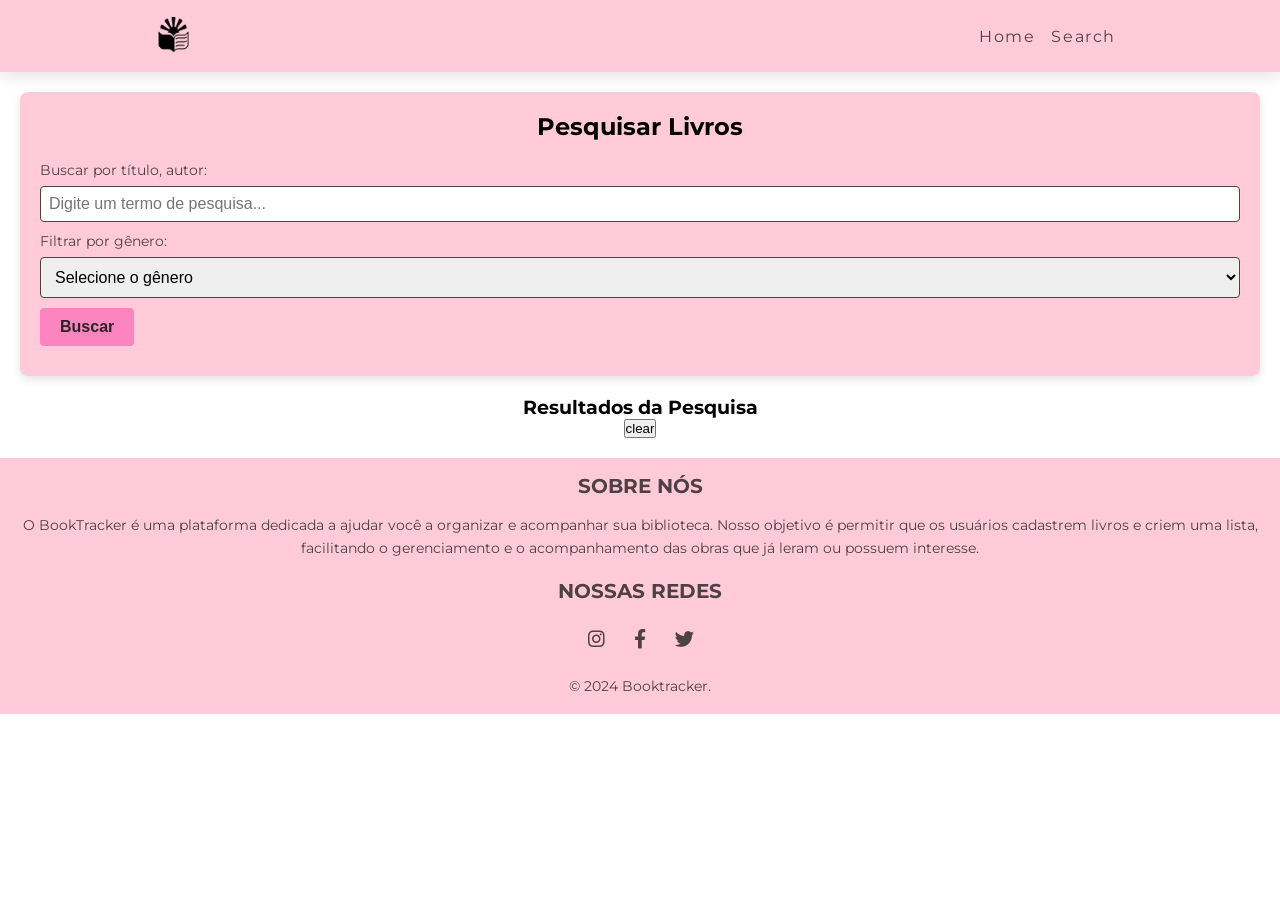
==== pages/search.html @ cc8b5ba9 "Subindo projeto para o repositório GIT" ====
<!DOCTYPE html>
<html lang="pt-br">
  <head>
    <meta charset="UTF-8" />
    <meta name="viewport" content="width=device-width, initial-scale=1.0" />
    <title>Pesquisar Livros - Booktracker</title>
    <link
      rel="stylesheet"
      href="https://cdnjs.cloudflare.com/ajax/libs/font-awesome/5.14.0/css/all.min.css"
    />
    <link rel="stylesheet" href="../css/stylesSearch.css" />
    <link rel="icon" href="../imgs/favicon.png" type="image.png" />
  </head>
  <!-- corpo da página -->
  <body>
    <!-- header da página -->
    <header>
      <nav>
        <div class="nav-center">
          <!-- contém o cabeçalho da navegação -->
          <div class="nav-header">
            <!-- logo da página -->
            <img
              src="../imgs/icon.png"
              class="logo"
              alt="logo"
              width="35px"
              height="40px"
            />
            <!-- botão de alternância para exibir ou ocultar links em telas menores -->
            <button class="nav-toggle">
              <!-- ícone de barras do font awesome -->
              <i class="fas fa-bars"></i>
            </button>
          </div>
          <!-- lista de links de navegação -->
          <ul class="links">
            <li>
              <a href="../index.html">home</a>
            </li>
            <li>
              <a href="./search.html" id="search-link">search</a>
            </li>
          </ul>
        </div>
      </nav>
    </header>

    <!-- conteúdo principal da página -->
    <main>
      <!-- container de busca -->
      <div class="search-container">
        <h2>Pesquisar Livros</h2>
        <!-- formulário de busca -->
        <form id="search-form" action="" method="GET">
          <!-- campo para digitar o termo de pesquisa -->
          <div class="form-group">
            <label for="search-query"
              >Buscar por título, autor:</label
            >
            <input
              type="text"
              class="form-control"
              id="search-query"
              name="query"
              placeholder="Digite um termo de pesquisa..."
            />
          </div>
          <!-- campo para filtrar por gênero -->
          <div class="form-group">
            <label for="search-genre">Filtrar por gênero:</label>
            <select id="search-genre" class="form-control" name="genre">
              <option value="" disabled selected>Selecione o gênero</option>
              <option value="Ficção">Ficção</option>
              <option value="Romance">Romance</option>
              <option value="Suspense">Suspense</option>
              <option value="Fantasia">Fantasia</option>
              <option value="Biografia">Biografia</option>
              <option value="Outro">Outro</option>
            </select>
          </div>
          <!-- botão para submeter o formulário de busca -->
          <div class="form-group">
            <button type="submit" class="btn btn-primary">Buscar</button>
          </div>
        </form>
      </div>

      <!-- resultados da pesquisa -->
      <div class="search-results">
        <h3>Resultados da Pesquisa</h3>
        <!-- aqui os livros encontrados serão listados -->
        <div class="book-list">
          <!-- lista de livros será preenchida aqui -->
           <ul id="book-list">

           </ul>
        </div>
        <button type="button" class="clear-btn">clear</button>
      </div>
    </main>

    <!-- rodapé da página -->
    <footer class="footer bg-dark text-light py-4">
      <div class="container">
        <!-- seção de informações sobre a plataforma -->
        <div class="row">
          <div class="col-lg-6 col-md-12 mb-4">
            <h5 class="text-uppercase">Sobre Nós</h5>
            <p class="aboutus-p">
              O BookTracker é uma plataforma dedicada a ajudar você a organizar
              e acompanhar sua biblioteca. Nosso objetivo é permitir que os
              usuários cadastrem livros e criem uma lista, facilitando o
              gerenciamento e o acompanhamento das obras que já leram ou possuem
              interesse.
            </p>
          </div>
          <!-- seção de links para redes sociais -->
          <div class="col-lg-6 col-md-12 text-center">
            <h5 class="text-uppercase mb-3">nossas redes</h5>
            <div class="social-media">
              <!-- ícones de redes sociais -->
              <a
                class="btn btn-outline-light btn-floating m-1"
                href="https://www.instagram.com/accounts/login/"
                role="button"
              >
                <i class="fab fa-instagram"></i>
              </a>
              <a
                class="btn btn-outline-light btn-floating m-1"
                href="https://www.facebook.com/?locale2=pt_BR&_rdr"
                role="button"
              >
                <i class="fab fa-facebook-f"></i>
              </a>
              <a
                class="btn btn-outline-light btn-floating m-1"
                href="https://x.com/i/flow/login?lang=pt"
                role="button"
              >
                <i class="fab fa-twitter"></i>
              </a>
            </div>
          </div>
        </div>

        <!-- rodapé final com copyright -->
        <div class="text-center mt-3">
          <p class="mb-0">© 2024 Booktracker.</p>
        </div>
      </div>
    </footer>

    <!-- link para o arquivo js -->
    <script src="../js/app.js"></script>
  </body>
</html>
---- css/stylesSearch.css ----
@import url("https://fonts.googleapis.com/css2?family=Montserrat:wght@400;700&display=swap");

*,
::after,
::before {
  margin: 0;
  padding: 0;
  box-sizing: border-box;
}


ul {
  list-style-type: none;
}

a {
  text-decoration: none;
}

nav {
  background: #ffcbdb;
  box-shadow: 0 5px 15px rgba(0, 0, 0, 0.1); /* sombra leve */
}

.nav-header {
  display: flex;
  align-items: center;
  justify-content: space-between;
  padding: 1rem;
}

.nav-toggle {
  font-size: 1.5rem;
  color: #4f4045;
  background: transparent;
  border-color: transparent;
  transition: all 0.3s linear;
  cursor: pointer;
}

.nav-toggle:hover {
  color: #292325; 
  transform: rotate(90deg); 
}

.links a {
  font-family: "Montserrat", sans-serif;
  color: #4f4045; 
  font-size: 1rem;
  text-transform: capitalize;
  letter-spacing: 0.1rem;
  display: block;
  padding: 0.5rem 1rem;
  transition: all 0.3s linear;
}

.links a:hover {
  background: #ffcbdb; 
  color: #292325; 
  padding-left: 1.5rem; 
}

.links {
  height: 0;
  overflow: hidden;
  transition: all 0.3s linear;
}

.show-links {
  height: 80px;
}

@media screen and (min-width: 800px) {
  .nav-center {
    max-width: 1000px;
    margin: 0 auto;
    display: flex;
    align-items: center;
    justify-content: space-between;
    padding: 1rem;
  }

  .nav-header {
    padding: 0;
  }

  .nav-toggle {
    display: none; 
  }

  .links {
    height: auto;
    display: flex;
  }

  .links a {
    padding: 0;
    margin: 0 0.5rem;
  }

  .links a:hover {
    padding: 0;
    background: transparent;
  }
}

.footer {
  background-color: #ffcbdb; 
  color: #4f4045; 
  font-family: "Montserrat", sans-serif;
  padding: 1rem 0; 
  text-align: center; 
}

.footer h5 {
  font-size: 1.25rem;
  margin-bottom: 1rem;
  text-transform: uppercase;
}

.footer p {
  font-size: 0.9rem;
  line-height: 1.6;
}

.aboutus-p {
  margin-bottom: 1.2rem;
}

.social-media a {
  font-size: 1.2rem; 
  color: #4f4045;
  width: 40px;
  height: 40px;
  display: inline-flex;
  justify-content: center;
  margin-bottom: 1rem;
  transition: background-color 0.3s ease;
}

.social-media a:hover {
  color: #292325;
}


.form-container {
  width: 50%;
  margin: 20px;
  padding: 20px;
  background-color: #ffcbdb;
  border-radius: 8px;
  box-shadow: 0 5px 15px rgba(0, 0, 0, 0.1); 
}

@media (max-width: 768px) {
  .form-container {
    width: 70%; 
  }
}

@media (max-width: 480px) {
  .form-container {
    width: 90%; 
    padding: 15px; 
  }
}

.book-form h2 {
  font-family: "Montserrat", sans-serif;
  font-size: 1.6rem;
  color: #4f4045;
  margin-bottom: 0.5rem;
}

.form-group {
  margin-bottom: 6px;
}

form .form-group label {
  font-family: 'Montserrat', sans-serif;
  color: #4f4045;
  font-size: 0.9rem;
  margin-bottom: 2px;
  display: block;
}

.form-control {
  width: 100%;
  padding: 10px;
  font-size: 1rem;
  border: 1px solid #4f4045;
  border-radius: 4px;
  transition: border-color 0.3s ease;
}

.form-control:focus {
  border-color: #f17ea1; 
  outline: none;
}

textarea.form-control {
  font-family: 'Montserrat', sans-serif;
  font-size: 1rem;
  border: 1px solid #4f4045;
  border-radius: 4px;
  padding: 10px;
  width: 100%;
  transition: border-color 0.3s ease;
}

textarea.form-control:focus {
  border-color: #f17ea1;
  outline: none;
}

.btn {
  padding: 10px 20px;
  font-size: 1rem;
  border: none;
  border-radius: 4px;
  cursor: pointer;
  transition: background-color 0.3s ease;
}

.btn-primary {
  background-color: #fc85c0;
  font-weight: bold;
  color: #292325;
}

.btn-primary:hover {
  background-color: #f17ea1;
}

.search-container {
  margin: 20px;
  padding: 20px;
  background-color: #ffcbdb;
  border-radius: 8px;
  box-shadow: 0 4px 8px rgba(0, 0, 0, 0.1);
}

.search-container h2 {
  font-family: "Montserrat", sans-serif;
  text-align: center;
  margin-bottom: 20px;
}

.form-group {
  margin-bottom: 10px;
}

input[type="text"], select {
  width: 100%;
  padding: 8px;
  margin-top: 5px;
}

.search-results {
  margin-top: 20px;
  text-align: center;
  margin-bottom: 20px;
}

.search-results h3 {
  font-family: "Montserrat", sans-serif;
}

.book-list {
  display: grid;
  grid-template-columns: repeat(3, 1fr);
  gap: 20px;
}

.book-item {
  background-color: #fff;
  padding: 20px;
  border-radius: 8px;
  box-shadow: 0 2px 5px rgba(0, 0, 0, 0.1);
}

.book-item h4 {
  font-size: 1.2rem;
  margin-bottom: 10px;
}

.book-item p {
  font-size: 0.9rem;
  color: #555;
}
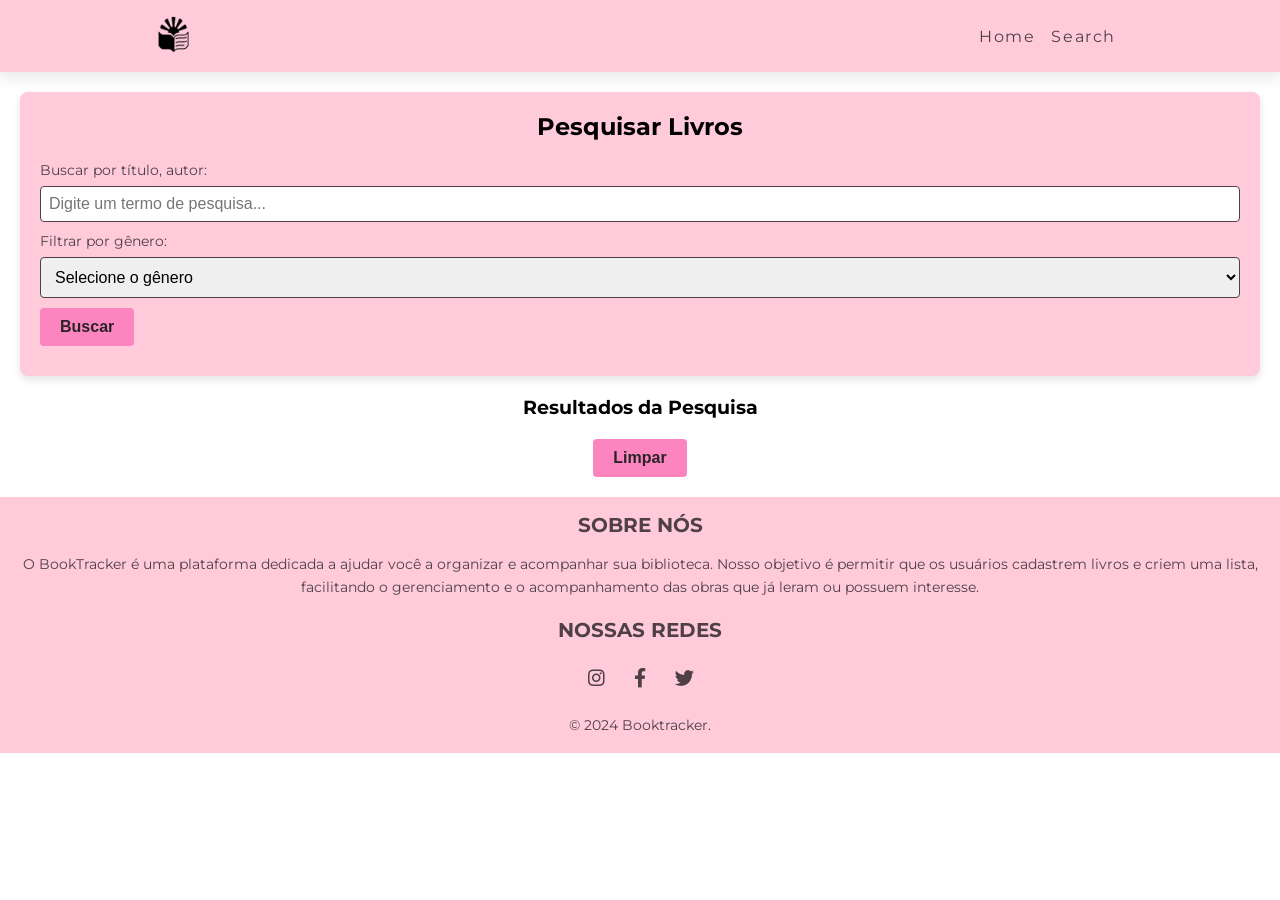
==== commit 427b67cd: "style: Alterações de revisão de código" ====
--- a/pages/search.html
+++ b/pages/search.html
@@ -81,22 +81,24 @@
           </div>
           <!-- botão para submeter o formulário de busca -->
           <div class="form-group">
-            <button type="submit" class="btn btn-primary">Buscar</button>
+            <button type="submit" class="btn btn-primary" id="search-btn">Buscar</button>
           </div>
         </form>
       </div>
 
       <!-- resultados da pesquisa -->
       <div class="search-results">
-        <h3>Resultados da Pesquisa</h3>
-        <!-- aqui os livros encontrados serão listados -->
-        <div class="book-list">
-          <!-- lista de livros será preenchida aqui -->
+        <p class="alert">
+          <h3>Resultados da Pesquisa</h3>
+          <!-- aqui os livros encontrados serão listados -->
+          <div class="book-list">
+          <!-- lista de lAivros será preenchida aqui -->
            <ul id="book-list">
 
            </ul>
+        </p>
         </div>
-        <button type="button" class="clear-btn">clear</button>
+        <button type="button" class="clear-btn">Limpar</button>
       </div>
     </main>
 
@@ -153,6 +155,6 @@
     </footer>
 
     <!-- link para o arquivo js -->
-    <script src="../js/app.js"></script>
+    <script src="../js/appSearch.js"></script>
   </body>
 </html>
--- a/css/stylesSearch.css
+++ b/css/stylesSearch.css
@@ -263,29 +263,75 @@
 }
 
 .search-results h3 {
+  margin-top: 10px;
   font-family: "Montserrat", sans-serif;
 }
 
 .book-list {
-  display: grid;
+  display: center;
   grid-template-columns: repeat(3, 1fr);
   gap: 20px;
 }
 
 .book-item {
+  font-family: "Montserrat", sans-serif;
   background-color: #fff;
   padding: 20px;
   border-radius: 8px;
   box-shadow: 0 2px 5px rgba(0, 0, 0, 0.1);
 }
 
-.book-item h4 {
+.book-item h3 {
   font-size: 1.2rem;
   margin-bottom: 10px;
+}
+
+.book-item p {
+  font-size: 1.2rem;
+  margin-bottom: 5px;
+}
+
+.edit-btn, .delete-btn, .clear-btn {
+  margin-top: 5px;
+  background-color: #fc85c0;
+  font-weight: bold;
+  color: #292325;
+  border: none;
+  padding: 10px 20px;
+  font-size: 1rem;
+  border: none;
+  border-radius: 4px;
+  cursor: pointer;
+  transition: background-color 0.3s ease;
+}
+
+.clear-btn {
+  margin-top: 20px;
+  background-color: #fc85c0;
+  font-weight: bold;
+  color: #292325;
+  border: none;
+  padding: 10px 20px;
+  font-size: 1rem;
+  border: none;
+  border-radius: 4px;
+  cursor: pointer;
+  transition: background-color 0.3s ease;
 }
 
 .book-item p {
   font-size: 0.9rem;
   color: #555;
 }
- +
+/* estilo para alertas de erro */
+.alert-danger {
+  color: #721c24;
+  background: #f8d7da;
+}
+
+/* estilo para alertas de sucesso */
+.alert-success {
+  color: #155724;
+  background: #d4edda;
+}
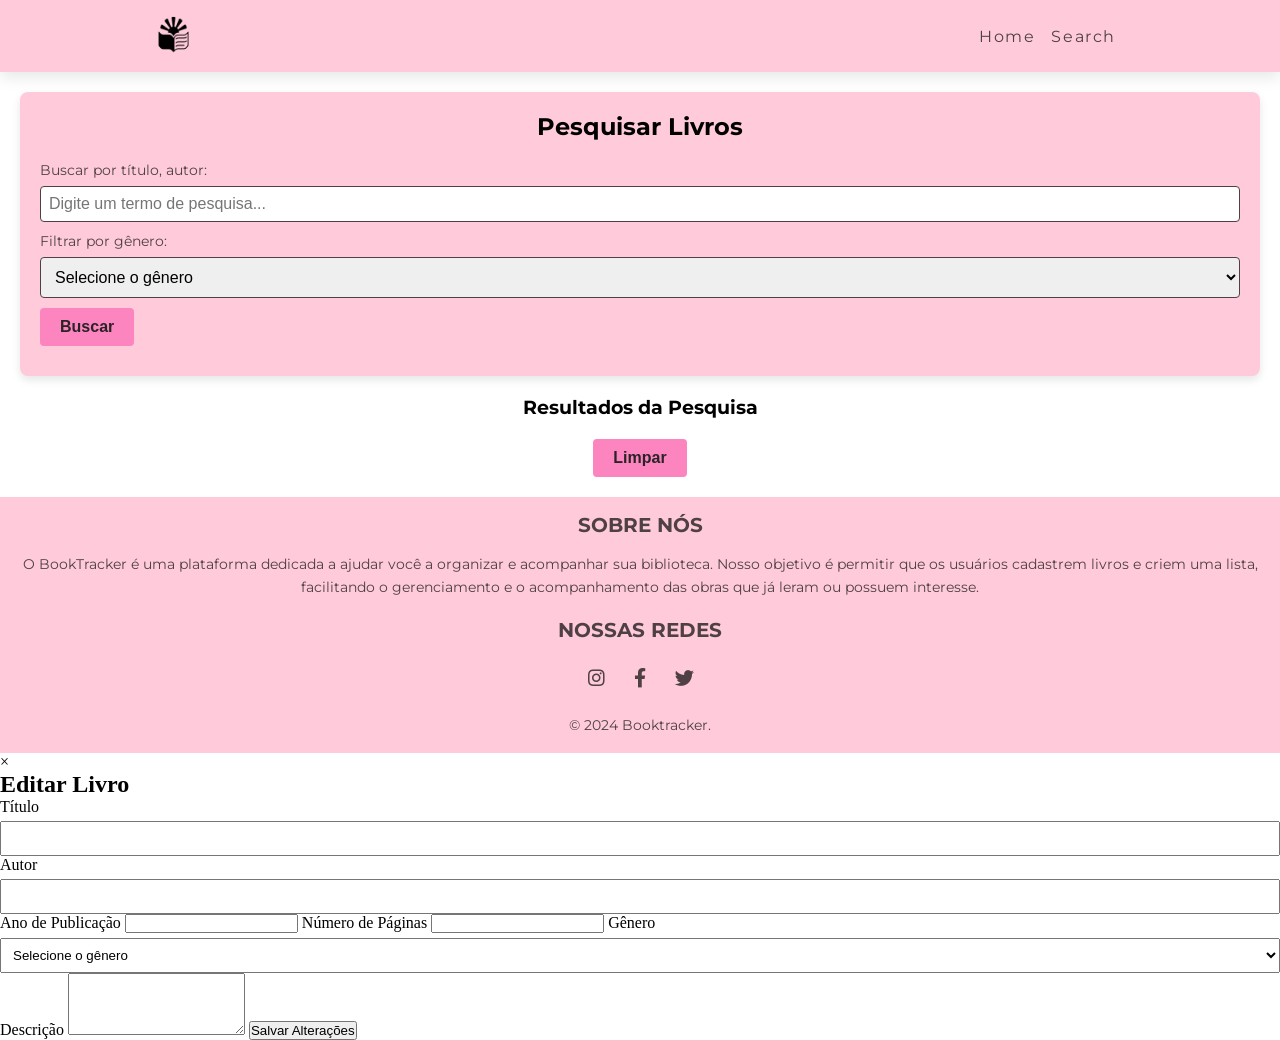
==== commit 51cc3e0b: "feat: Adicionando modal à page" ====
--- a/pages/search.html
+++ b/pages/search.html
@@ -45,7 +45,6 @@
         </div>
       </nav>
     </header>
-
     <!-- conteúdo principal da página -->
     <main>
       <!-- container de busca -->
@@ -85,7 +84,6 @@
           </div>
         </form>
       </div>
-
       <!-- resultados da pesquisa -->
       <div class="search-results">
         <p class="alert">
@@ -94,14 +92,12 @@
           <div class="book-list">
           <!-- lista de lAivros será preenchida aqui -->
            <ul id="book-list">
-
            </ul>
         </p>
         </div>
         <button type="button" class="clear-btn">Limpar</button>
       </div>
     </main>
-
     <!-- rodapé da página -->
     <footer class="footer bg-dark text-light py-4">
       <div class="container">
@@ -146,15 +142,47 @@
             </div>
           </div>
         </div>
-
         <!-- rodapé final com copyright -->
         <div class="text-center mt-3">
           <p class="mb-0">© 2024 Booktracker.</p>
         </div>
       </div>
     </footer>
-
+    <!-- modal -->
+<div id="edit-modal" class="modal invisible">
+  <div class="modal-content">
+    <!-- botão para fechar a modal -->
+    <span class="close-btn" onclick="">&times;</span>
+    <!-- título da modal -->
+    <h2>Editar Livro</h2>
+    <!-- formulário de edição -->
+    <form id="edit-form">
+      <label for="edit-title">Título</label>
+      <input type="text" id="edit-title" name="title" required>
+      <label for="edit-author">Autor</label>
+      <input type="text" id="edit-author" name="author" required>  
+      <label for="edit-year">Ano de Publicação</label>
+      <input type="number" id="edit-year" name="year" required>
+      <label for="edit-pages">Número de Páginas</label>
+      <input type="number" id="edit-pages" name="pages" required>
+      <label for="edit-genre">Gênero</label>
+      <select id="edit-genre" name="genre" required>
+        <option value="" disabled selected>Selecione o gênero</option>
+        <option value="Ficção">Ficção</option>
+        <option value="Romance">Romance</option>
+        <option value="Aventura">Suspense</option>
+        <option value="Fantasia">Fantasia</option>
+        <option value="Biografia">Biografia</option>
+        <option value="Outro">Outro</option>
+      </select>
+      <label for="edit-description">Descrição</label>
+      <textarea id="edit-description" name="description" rows="4" required></textarea>
+      <!-- botão de submissão -->
+      <button type="submit" class="save-edit-btn">Salvar Alterações</button>
+    </form>
+  </div>
+</div>
     <!-- link para o arquivo js -->
     <script src="../js/appSearch.js"></script>
   </body>
-</html>
+</html>
